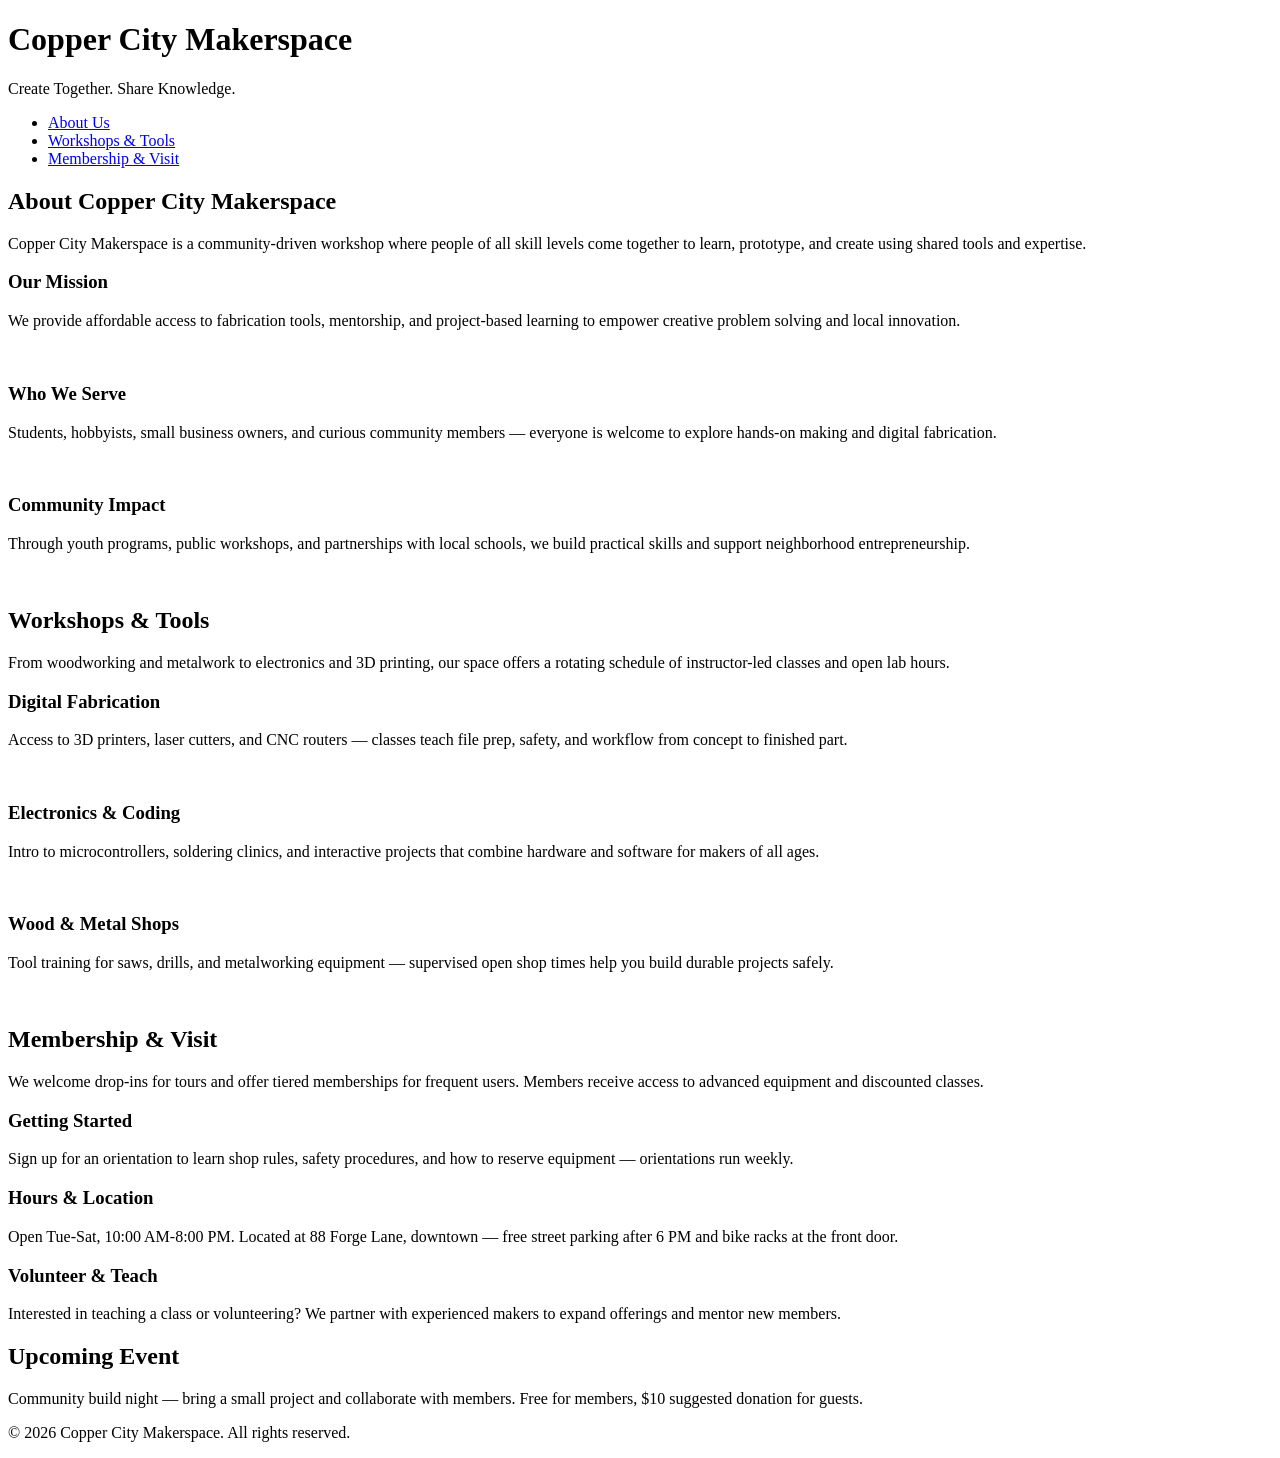
==== index.html @ a05e60b2 "added new files" ====
<!DOCTYPE html>
<html lang="en">
<head>
    <meta charset="UTF-8">
    <meta name="viewport" content="width=device-width, initial-scale=1.0">
    <link rel="stylesheet" href="styles.css">
    <title>Copper City Makerspace</title>
</head>
<body>
    <header>
        <h1>Copper City Makerspace</h1>
        <p>Create Together. Share Knowledge.</p>
    </header>
<nav>
    <ul>
        <li><a href="about.html">About Us</a></li>
        <li><a href="workshops.html">Workshops & Tools</a></li>
        <li><a href="memberships.html">Membership & Visit</a></li>
    </ul>
</nav>
<main>
    <section id="about">
        <h2>About Copper City Makerspace</h2>
        <p>Copper City Makerspace is a community-driven workshop where people of all skill levels come together to learn, prototype, and create using shared tools and expertise.</p>
        <div class="card-row">
            <section>
                <h3>Our Mission</h3>
                <p>We provide affordable access to fabrication tools, mentorship, and project-based learning to empower creative problem solving and local innovation.</p>
                <img src="images/engineering.jpg" alt="" width="300">
            </section>
            <section>
                <h3>Who We Serve</h3>
                <p>Students, hobbyists, small business owners, and curious community members — everyone is welcome to explore hands-on making and digital fabrication.</p>
                <img src="images/ideation.jpg" alt="" width="300">
            </section>
            <section>
                <h3>Community Impact</h3>
                <p>Through youth programs, public workshops, and partnerships with local schools, we build practical skills and support neighborhood entrepreneurship.</p>
                <img src="images/storytelling.jpg" alt="" width="300">
            </section>
        </div>
    </section>
    <section id="workshops">
        <h2>Workshops & Tools</h2>
        <p>From woodworking and metalwork to electronics and 3D printing, our space offers a rotating schedule of instructor-led classes and open lab hours.</p>
        <div class="card-row">
            <section>
                <h3>Digital Fabrication</h3>
                <p>Access to 3D printers, laser cutters, and CNC routers — classes teach file prep, safety, and workflow from concept to finished part.</p>
                <img src="images/3Dprinter.jpg" alt="" width="300">
            </section>
            <section>
                <h3>Electronics & Coding</h3>
                <p>Intro to microcontrollers, soldering clinics, and interactive projects that combine hardware and software for makers of all ages.</p>
                <img src="images/microcontroller.jpg" alt="" width="300">
            </section>
            <section>
                <h3>Wood & Metal Shops</h3>
                <p>Tool training for saws, drills, and metalworking equipment — supervised open shop times help you build durable projects safely.</p>
                <img src="images/metalworking.jpg" alt="" width="300">
            </section>
        </div>
    </section>
    <section id="memberships">
        <h2>Membership & Visit</h2>
        <p>We welcome drop-ins for tours and offer tiered memberships for frequent users. Members receive access to advanced equipment and discounted classes.</p>
        <div class="card-row"> 
            <section>
                <h3>Getting Started</h3>
                <p>Sign up for an orientation to learn shop rules, safety procedures, and how to reserve equipment — orientations run weekly.</p>
            </section>
            <section>
                <h3>Hours & Location</h3>
                <p>Open Tue-Sat, 10:00 AM-8:00 PM. Located at 88 Forge Lane, downtown — free street parking after 6 PM and bike racks at the front door.</p>
            </section>
            <section>
                <h3>Volunteer & Teach</h3>
                <p>Interested in teaching a class or volunteering? We partner with experienced makers to expand offerings and mentor new members.</p>
            </section>
        </div>
    </section>
</main>
<aside>
    <h2>Upcoming Event</h2>
    <p>Community build night — bring a small project and collaborate with members. Free for members, $10 suggested donation for guests.</p>
</aside>
<footer>
    <p>&copy; 2026 Copper City Makerspace. All rights reserved.</p>
</footer>
</body>
</html>
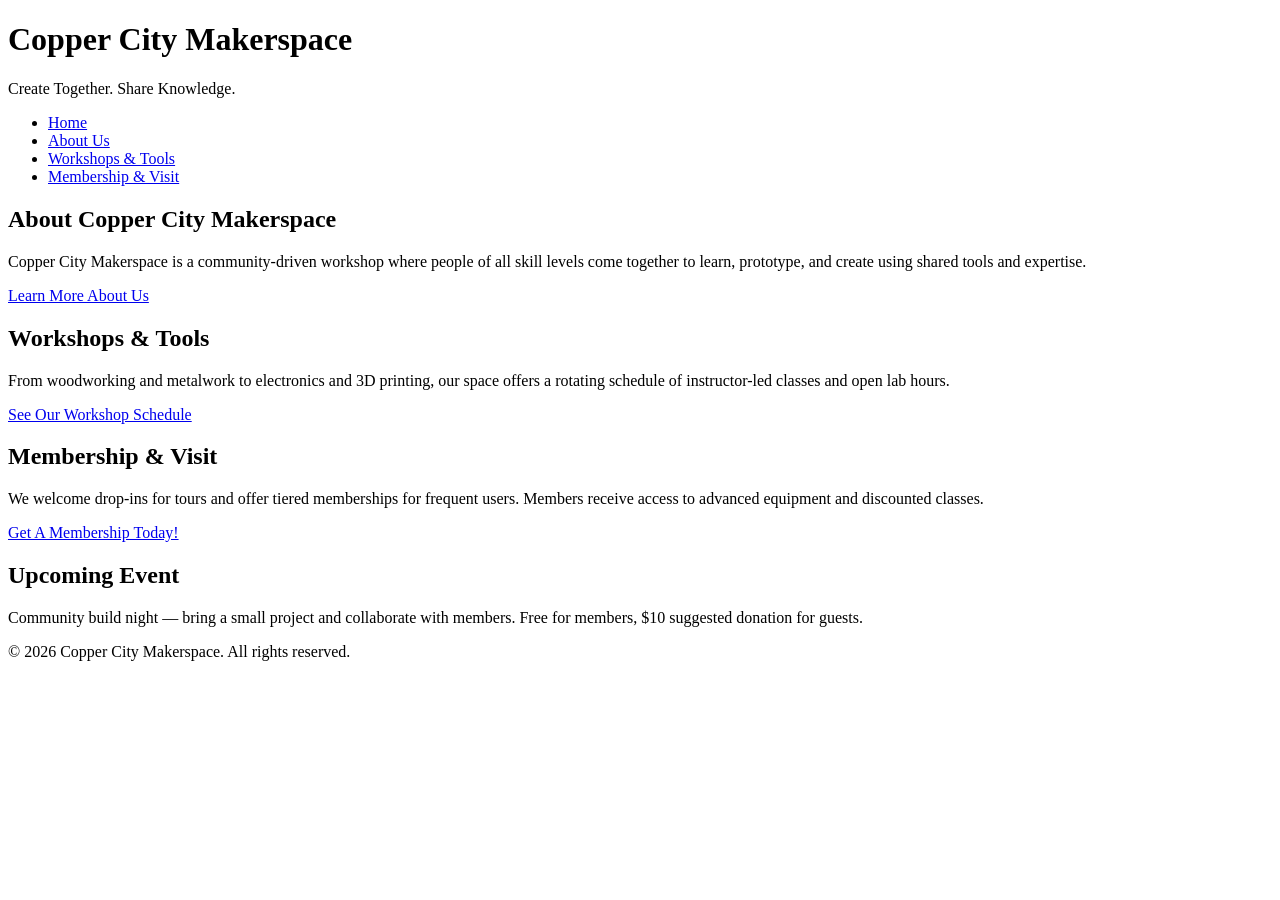
==== commit b9a73f23: "next iteration of html complete" ====
--- a/index.html
+++ b/index.html
@@ -1,91 +1,56 @@
 <!DOCTYPE html>
 <html lang="en">
+
 <head>
     <meta charset="UTF-8">
     <meta name="viewport" content="width=device-width, initial-scale=1.0">
     <link rel="stylesheet" href="styles.css">
     <title>Copper City Makerspace</title>
 </head>
+
 <body>
     <header>
         <h1>Copper City Makerspace</h1>
         <p>Create Together. Share Knowledge.</p>
     </header>
-<nav>
-    <ul>
-        <li><a href="about.html">About Us</a></li>
-        <li><a href="workshops.html">Workshops & Tools</a></li>
-        <li><a href="memberships.html">Membership & Visit</a></li>
-    </ul>
-</nav>
-<main>
-    <section id="about">
-        <h2>About Copper City Makerspace</h2>
-        <p>Copper City Makerspace is a community-driven workshop where people of all skill levels come together to learn, prototype, and create using shared tools and expertise.</p>
-        <div class="card-row">
-            <section>
-                <h3>Our Mission</h3>
-                <p>We provide affordable access to fabrication tools, mentorship, and project-based learning to empower creative problem solving and local innovation.</p>
-                <img src="images/engineering.jpg" alt="" width="300">
-            </section>
-            <section>
-                <h3>Who We Serve</h3>
-                <p>Students, hobbyists, small business owners, and curious community members — everyone is welcome to explore hands-on making and digital fabrication.</p>
-                <img src="images/ideation.jpg" alt="" width="300">
-            </section>
-            <section>
-                <h3>Community Impact</h3>
-                <p>Through youth programs, public workshops, and partnerships with local schools, we build practical skills and support neighborhood entrepreneurship.</p>
-                <img src="images/storytelling.jpg" alt="" width="300">
-            </section>
-        </div>
-    </section>
-    <section id="workshops">
-        <h2>Workshops & Tools</h2>
-        <p>From woodworking and metalwork to electronics and 3D printing, our space offers a rotating schedule of instructor-led classes and open lab hours.</p>
-        <div class="card-row">
-            <section>
-                <h3>Digital Fabrication</h3>
-                <p>Access to 3D printers, laser cutters, and CNC routers — classes teach file prep, safety, and workflow from concept to finished part.</p>
-                <img src="images/3Dprinter.jpg" alt="" width="300">
-            </section>
-            <section>
-                <h3>Electronics & Coding</h3>
-                <p>Intro to microcontrollers, soldering clinics, and interactive projects that combine hardware and software for makers of all ages.</p>
-                <img src="images/microcontroller.jpg" alt="" width="300">
-            </section>
-            <section>
-                <h3>Wood & Metal Shops</h3>
-                <p>Tool training for saws, drills, and metalworking equipment — supervised open shop times help you build durable projects safely.</p>
-                <img src="images/metalworking.jpg" alt="" width="300">
-            </section>
-        </div>
-    </section>
-    <section id="memberships">
-        <h2>Membership & Visit</h2>
-        <p>We welcome drop-ins for tours and offer tiered memberships for frequent users. Members receive access to advanced equipment and discounted classes.</p>
-        <div class="card-row"> 
-            <section>
-                <h3>Getting Started</h3>
-                <p>Sign up for an orientation to learn shop rules, safety procedures, and how to reserve equipment — orientations run weekly.</p>
-            </section>
-            <section>
-                <h3>Hours & Location</h3>
-                <p>Open Tue-Sat, 10:00 AM-8:00 PM. Located at 88 Forge Lane, downtown — free street parking after 6 PM and bike racks at the front door.</p>
-            </section>
-            <section>
-                <h3>Volunteer & Teach</h3>
-                <p>Interested in teaching a class or volunteering? We partner with experienced makers to expand offerings and mentor new members.</p>
-            </section>
-        </div>
-    </section>
-</main>
-<aside>
-    <h2>Upcoming Event</h2>
-    <p>Community build night — bring a small project and collaborate with members. Free for members, $10 suggested donation for guests.</p>
-</aside>
-<footer>
-    <p>&copy; 2026 Copper City Makerspace. All rights reserved.</p>
-</footer>
+    <nav>
+        <ul>
+            <li><a href="index.html">Home</a></li>
+            <li><a href="about.html">About Us</a></li>
+            <li><a href="workshops.html">Workshops & Tools</a></li>
+            <li><a href="memberships.html">Membership & Visit</a></li>
+        </ul>
+    </nav>
+    <main>
+        <section id="about">
+            <h2>About Copper City Makerspace</h2>
+            <p>Copper City Makerspace is a community-driven workshop where people of all skill levels come together to
+                learn, prototype, and create using shared tools and expertise.</p>
+            <a href="about.html">Learn More About Us</a>
+        </section>
+        <section id="workshops">
+            <h2>Workshops & Tools</h2>
+            <p>From woodworking and metalwork to electronics and 3D printing, our space offers a rotating schedule of
+                instructor-led classes and open lab hours.</p>
+            <a href="workshops.html">See Our Workshop Schedule</a>
+        </section>
+        <section id="memberships">
+            <h2>Membership & Visit</h2>
+            <p>We welcome drop-ins for tours and offer tiered memberships for frequent users. Members receive access to
+                advanced equipment and discounted classes.</p>
+            <a href="memberships.html">Get A Membership Today!</a>
+        </section>
+
+
+    </main>
+    <aside>
+        <h2>Upcoming Event</h2>
+        <p>Community build night — bring a small project and collaborate with members. Free for members, $10 suggested
+            donation for guests.</p>
+    </aside>
+    <footer>
+        <p>&copy; 2026 Copper City Makerspace. All rights reserved.</p>
+    </footer>
 </body>
+
 </html>
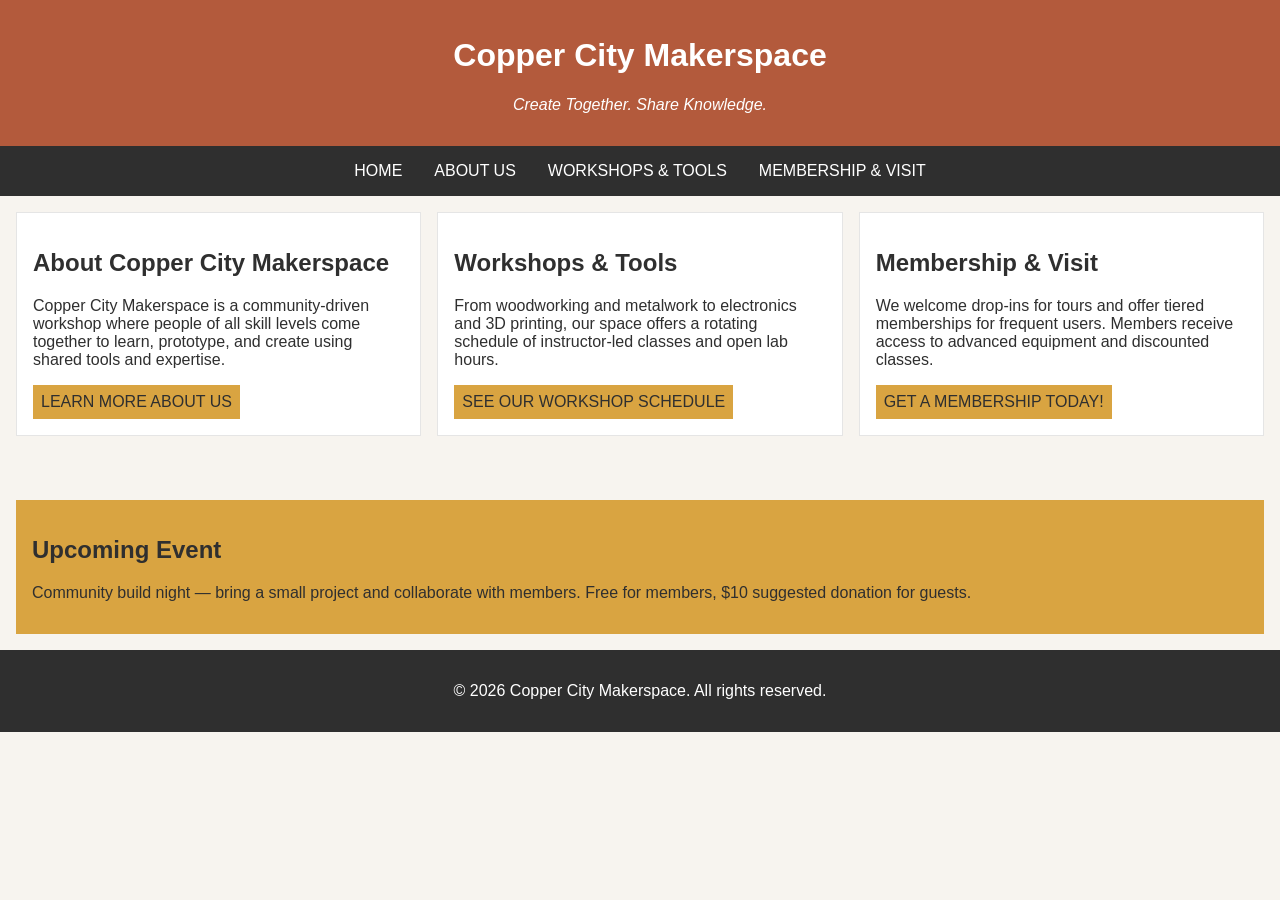
==== commit c23428e3: "completed iteration for multi-page site" ====
--- a/index.html
+++ b/index.html
@@ -21,7 +21,7 @@
             <li><a href="memberships.html">Membership & Visit</a></li>
         </ul>
     </nav>
-    <main>
+    <main class="card-row">
         <section id="about">
             <h2>About Copper City Makerspace</h2>
             <p>Copper City Makerspace is a community-driven workshop where people of all skill levels come together to
--- a/styles.css
+++ b/styles.css
@@ -0,0 +1,126 @@
+/* =====  CSS by Christina Carrasquilla, updated by Thomas Karl =====  */
+
+/* ===== Color Palette 
+
+Copper:#B35A3C
+Charcoal:#2F2F2F
+Light Background:#F7F4EF
+Card Background:#FFFFFF
+Soft Gold:#D9A441
+Border:#E5E5E5
+
+===== */
+
+/* ===== GLOBAL (Base) Styles ===== */
+
+body {
+    font-family: Arial, sans-serif;
+    margin: 0;
+    background-color: #F7F4EF;
+    color: #2F2F2F;
+    display: grid;
+    grid-template-columns: 1fr;
+}
+
+header {
+    background-color: #B35A3C;
+    color: white;
+    text-align: center;
+    padding: 1rem;
+}
+
+header img {
+    margin-top: 0.5rem;
+}
+
+header p {
+    font-style: italic;
+}
+
+nav {
+    background-color: #2F2F2F;
+    padding: .5rem;
+}
+
+nav ul {
+    list-style: none;
+    margin: 0;
+    padding: 0;
+}
+
+nav a {
+    color: white;
+    text-decoration: none;
+    padding: 0.5rem;
+    display: inline-block;
+    text-transform: uppercase;
+}
+
+nav a:hover {
+    background-color: #B35A3C;
+}
+
+main {
+    padding: 1rem;
+}
+
+main a {
+    background-color: #D9A441;
+    color: #2F2F2F;
+    text-decoration: none;
+    padding: 0.5rem;
+    display: inline-block;
+    text-transform: uppercase;
+}
+
+main a:hover {
+    background-color: #B35A3C;
+    color: white;
+}
+
+section {
+    margin-bottom: 2rem;
+}
+
+.card-row section {
+    background-color: white;
+    border: 1px solid #E5E5E5;
+    padding: 1rem;
+}
+
+img {
+    display: block;
+    margin-top: 0.5rem;
+    max-width: 100%;
+}
+
+aside {
+    background-color: #D9A441;
+    padding: 1rem;
+    margin: 1rem;
+}
+
+footer {
+    background-color: #2F2F2F;
+    color: white;
+    text-align: center;
+    padding: 1rem;
+}
+
+/* ===== MEDIA QUERIES (Medium) ===== */
+@media (min-width: 817px) {
+    nav ul {
+        display: flex;
+        justify-content: center;
+        gap: 1rem;
+    }
+
+    .card-row {
+        display: flex;
+        gap: 1rem;
+    }
+
+    .card-row section {
+        width: 30%;
+    }
+}
